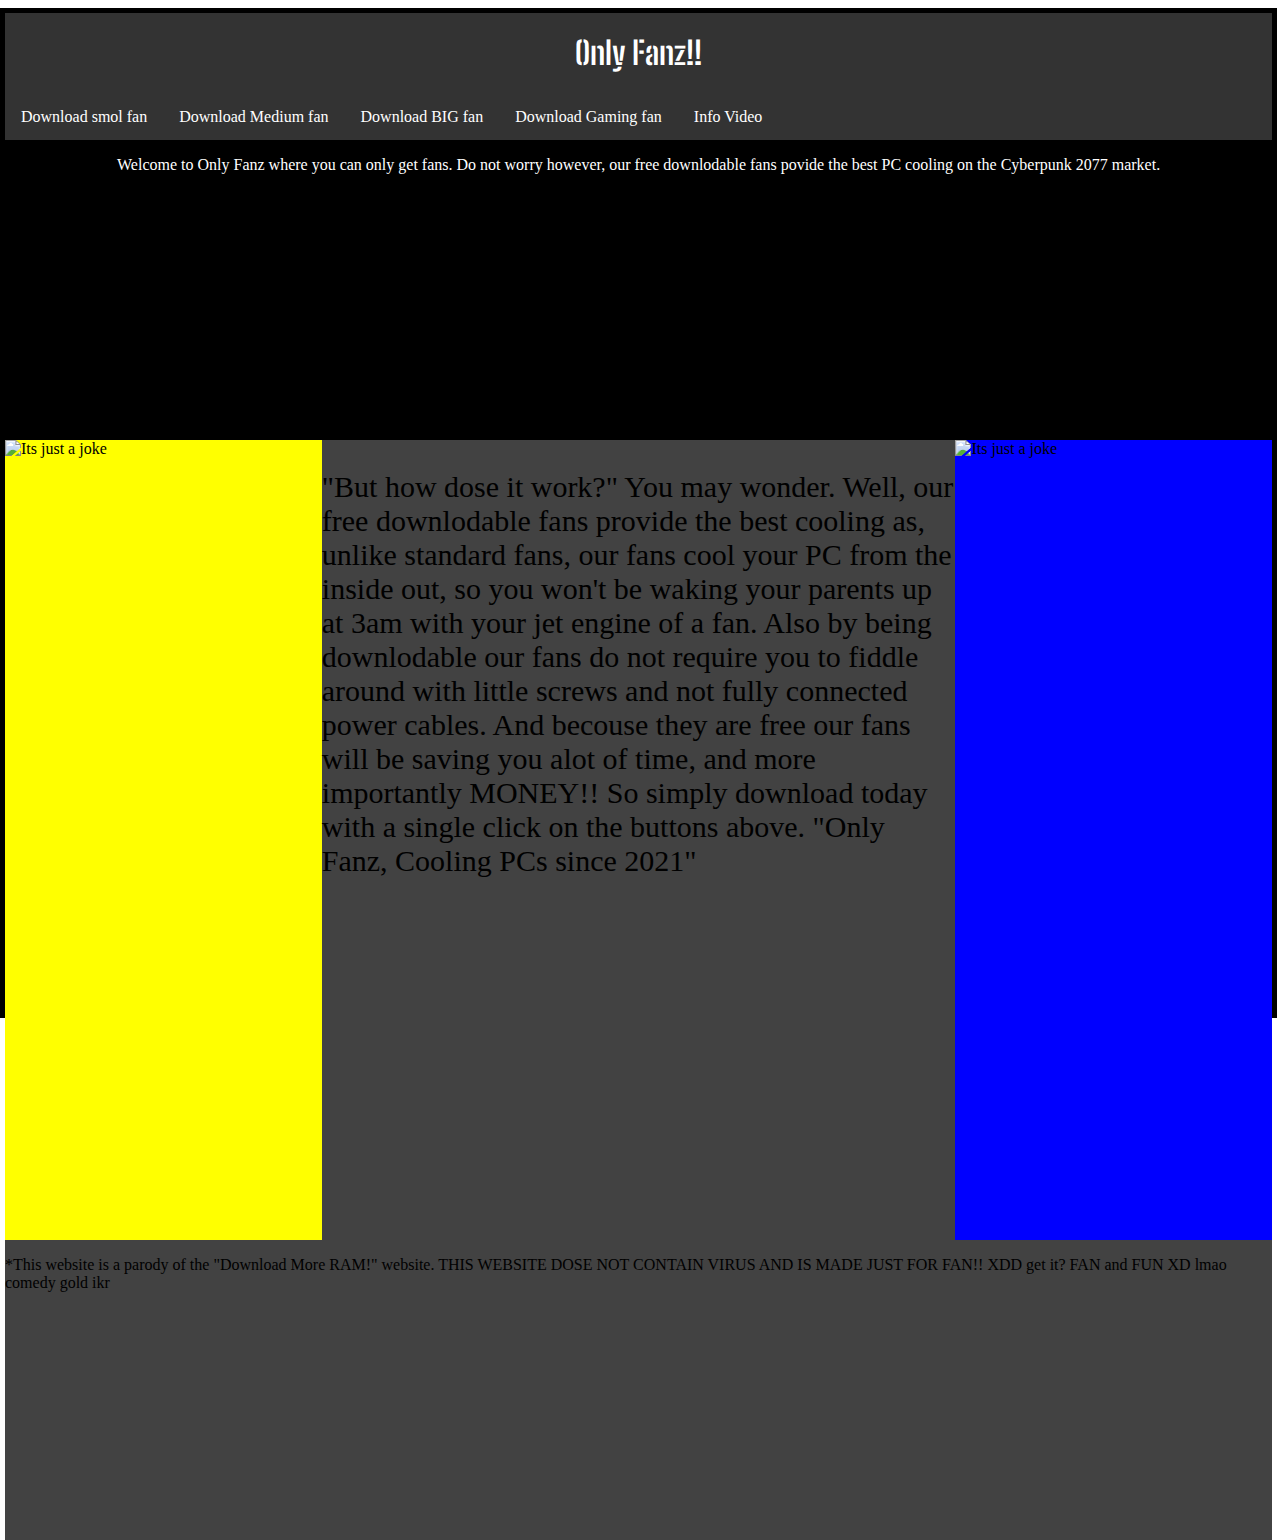
==== index.html @ dc34fd05 "First upload" ====
<!DOCTYPE html>
	<html>
		<head>
			<title>Free Fan Download for FRee!</title>
			<link rel="preconnect" href="https://fonts.gstatic.com">
<link href="https://fonts.googleapis.com/css2?family=Big+Shoulders+Stencil+Text:wght@100;300&display=swap" rel="stylesheet">
            <link rel="stylesheet" type="text/css" href="style.css">
		</head>
		<body>
			<div class="container">
				<div class="header">
					<h1> Only Fanz!! </h1>
					<ul>
						<li><a href=small.html>Download smol fan</a></li>
						<li><a href=medium.html>Download Medium fan</a></li>
						<li><a href=Big.html>Download BIG fan</a></li>
						<li><a href=gaming.html>Download Gaming fan</a></li>
						<li><a href=https://www.youtube.com/watch?v=4TnAKurylA8>Info Video</a></li>
					</ul>
				</div>
				<div class="banner">
					<p>Welcome to Only Fanz where you can only get fans. Do not worry however, our free downlodable fans povide the best PC cooling on the Cyberpunk 2077 market. </p>
				</div>
				<div class="contentl">
					<IMG BORDER="0" ALIGN="Left" src="C:\Users\marci\Downloads\dusty-ventilator-fan-closeup-computer-power-supply-45480608.jpg" alt="Its just a joke" width="500" height="800" >​
				</div>
				<div class="contentm">
                    <p>"But how dose it work?" You may wonder. Well, our free downlodable fans provide the best cooling as, unlike standard fans, our fans cool your PC from the inside out, so you won't be waking your parents up at 3am with your jet engine of a fan. Also by being downlodable our fans do not require you to fiddle around with little screws and not fully connected power cables. And becouse they are free our fans will be saving you alot of time, and more importantly MONEY!! So simply download today with a single click on the buttons above. "Only Fanz, Cooling PCs since 2021"</p>
				</div>
				<div class="contentr">
					<IMG BORDER="0" ALIGN="Left" src="C:\Users\marci\Downloads\download (5).jpeg" alt="Its just a joke" width="500" height="800" >
				</div>
				<div class="footer">
                <p>*This website is a parody of the "Download More RAM!" website. THIS WEBSITE DOSE NOT CONTAIN VIRUS AND IS MADE JUST FOR FAN!! XDD get it? FAN and FUN XD lmao comedy gold ikr </p>
				</div>
			</div>
		</body>
	</html>
---- style.css ----
body{
    margin-left: auto;
    margin-right: auto;
}
.container{
    width: 99%;
    height: 1000px;
	position: static;
    border: 5px solid black;
    float: left;
}
.header{
    width: 100%;
    background-color:#333;
    float: left;
    
 } 
.header  h1{
	color: white;
	font-family: 'Big Shoulders Stencil Text', cursive;
    text-align: center;
    
}
.contentl{
    width: 25%;
	height: 80%;
    background-color:yellow;
    float: left;
 } 
 .contentm{
    width: 50%;
	height: 80%;
    background-color:rgb(66, 66, 66);
    float: left;
    font-size: 30px;
 } 
 .contentr{
    width: 25%;
	height: 80%;
    background-color:blue;
    float: left;
 } 
 .footer{
    width: 100%;
	height: 30%;
    background-color:rgb(66, 66, 66);
    float: left;
 } 
.banner{
    width: 100%;
    height: 30%;
    background-color:black;
    color:#ffffff;
    float: left;
    text-align:center ;
}
ul {
    list-style-type: none;
    margin: 0;
    padding: 0;
    overflow: hidden;
    background-color: #333;
}
li {
    float: left;
}
li a {
    display: block;
    color: white;
    text-align: center;
    padding: 14px 16px;
    text-decoration: none;
}
li a:hover {
    background-color: red;
}
.button {
    border: none;
    color: white;
    padding: 15px 32px;
    text-align: center;
    text-decoration: none;
    display: inline-block;
    font-size: 40px;
    margin: 4px 2px;
    cursor: pointer;
  }

  .button1 {background-color: #b1f386; padding: 15px 32px;
    text-align: center;
    text-decoration: none;
    display: inline-block;
    font-size: 20px;
    margin: 4px 2px;
    padding-top: 3px;
    padding-bottom: 3px;
    cursor: pointer;
 position: absolute;
 top: 55%;
 left: 50%;
 -ms-transform: translate(-50%, -50%);
 transform: translate(-50%, -50%);
}
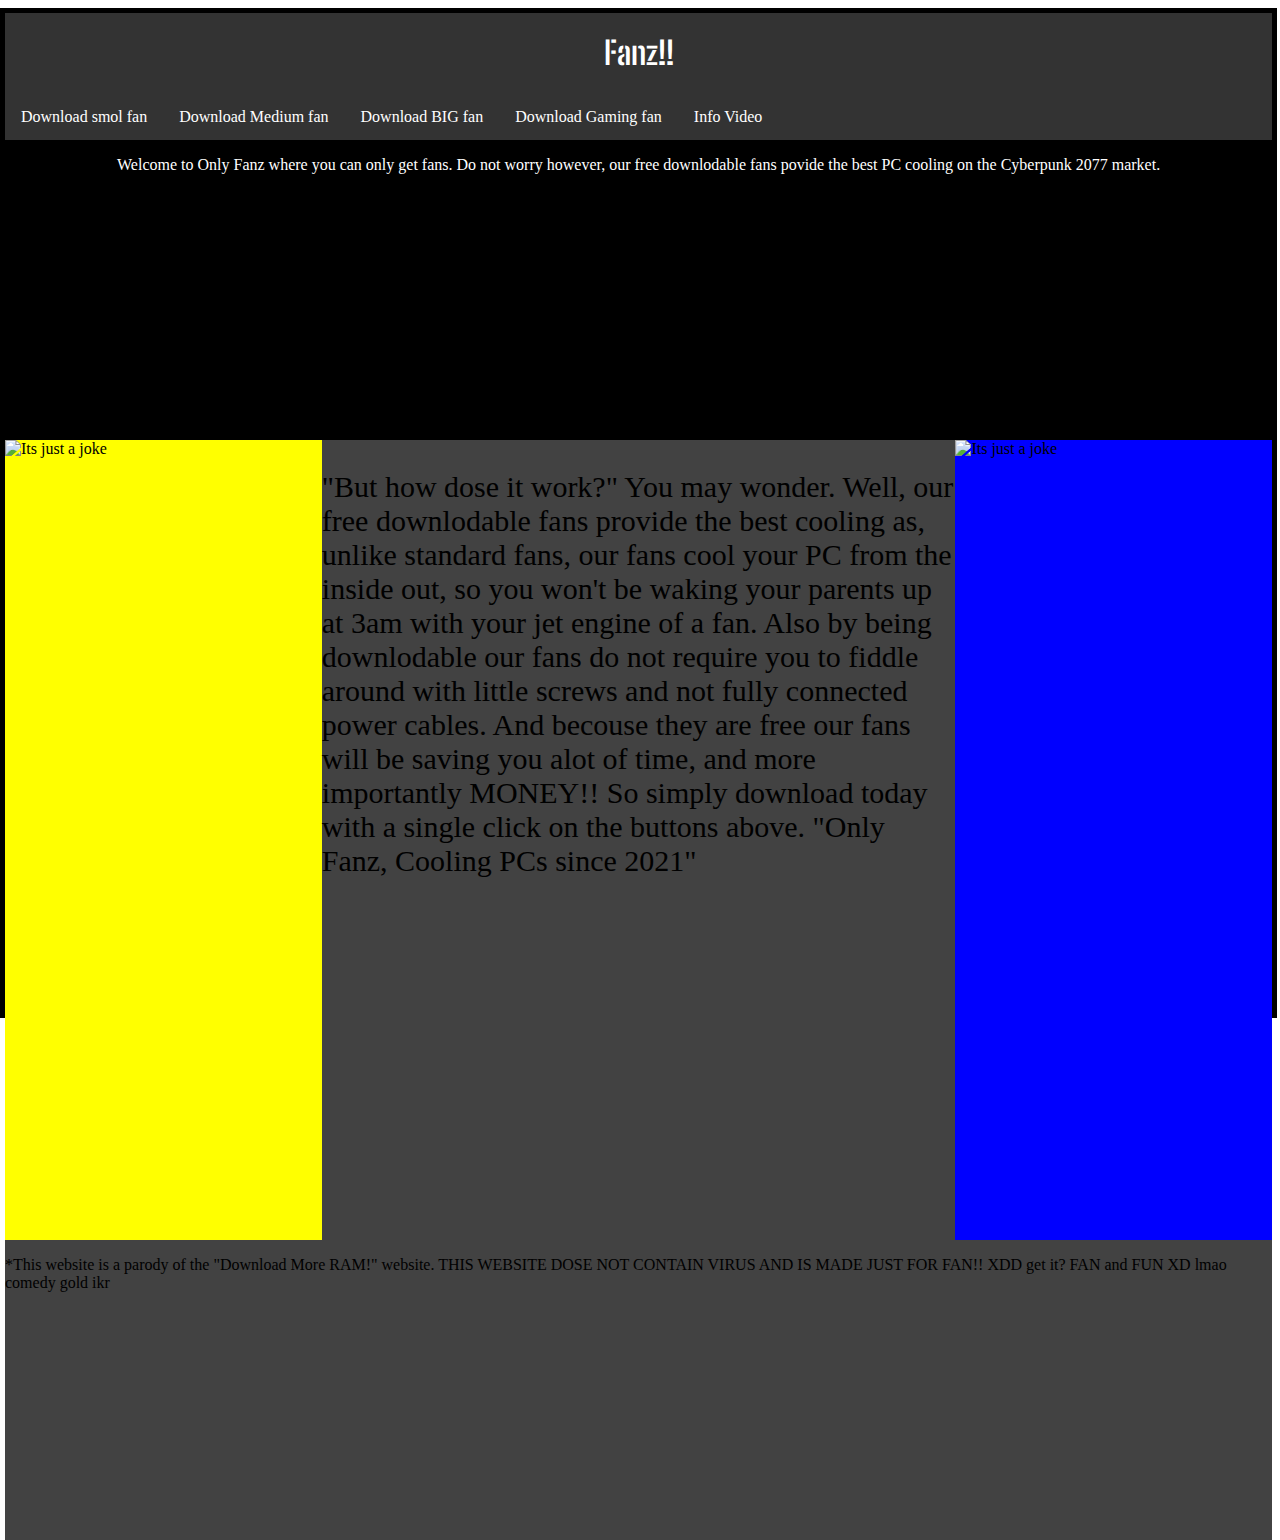
==== commit 4c7c5947: "Update index.html" ====
--- a/index.html
+++ b/index.html
@@ -9,7 +9,7 @@
 		<body>
 			<div class="container">
 				<div class="header">
-					<h1> Only Fanz!! </h1>
+					<h1>  Fanz!! </h1>
 					<ul>
 						<li><a href=small.html>Download smol fan</a></li>
 						<li><a href=medium.html>Download Medium fan</a></li>
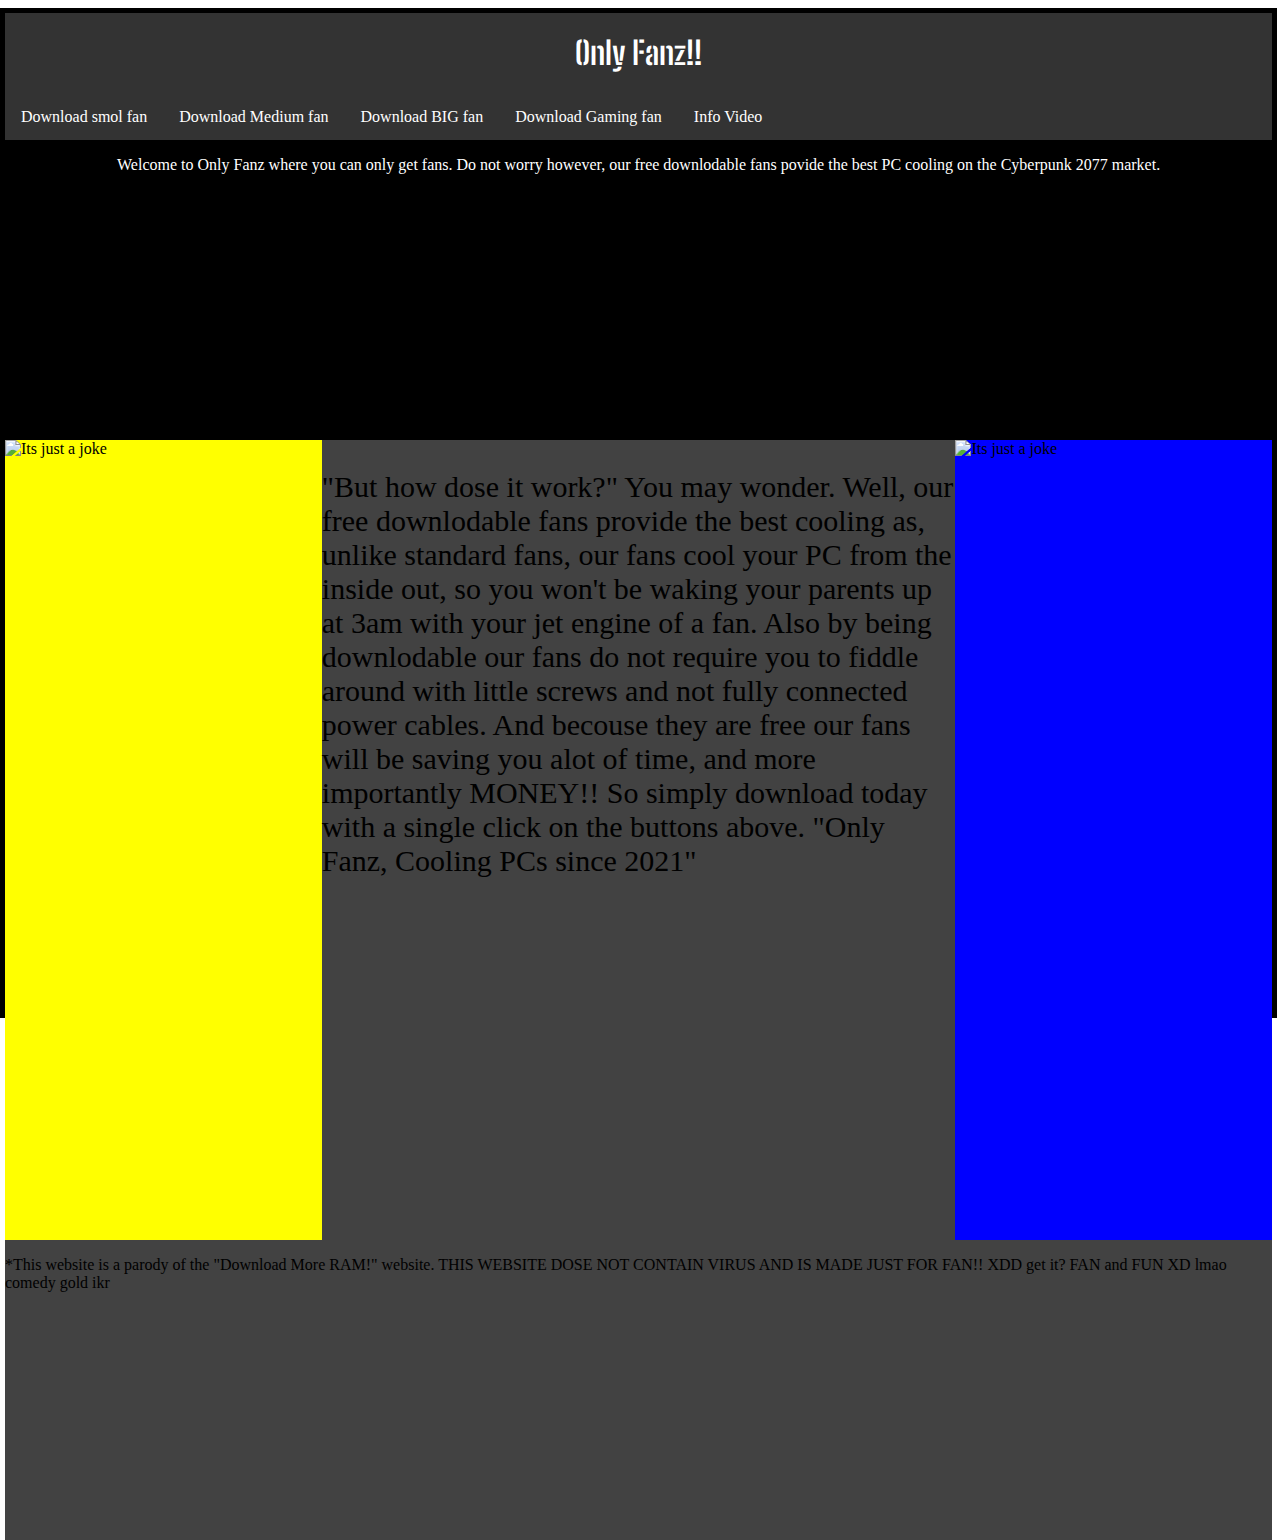
==== commit 3cbc930b: "Update index.html" ====
--- a/index.html
+++ b/index.html
@@ -9,7 +9,7 @@
 		<body>
 			<div class="container">
 				<div class="header">
-					<h1>  Fanz!! </h1>
+					<h1> Only Fanz!! </h1>
 					<ul>
 						<li><a href=small.html>Download smol fan</a></li>
 						<li><a href=medium.html>Download Medium fan</a></li>
@@ -22,13 +22,13 @@
 					<p>Welcome to Only Fanz where you can only get fans. Do not worry however, our free downlodable fans povide the best PC cooling on the Cyberpunk 2077 market. </p>
 				</div>
 				<div class="contentl">
-					<IMG BORDER="0" ALIGN="Left" src="C:\Users\marci\Downloads\dusty-ventilator-fan-closeup-computer-power-supply-45480608.jpg" alt="Its just a joke" width="500" height="800" >​
+					<IMG BORDER="0" ALIGN="Left" src="C:\Users\marci\Documents\GitHub\DownloadFanforFRee\Media\Images\dusty-ventilator-fan-closeup-computer-power-supply-45480608.jpg" alt="Its just a joke" width="500" height="800" >​
 				</div>
 				<div class="contentm">
                     <p>"But how dose it work?" You may wonder. Well, our free downlodable fans provide the best cooling as, unlike standard fans, our fans cool your PC from the inside out, so you won't be waking your parents up at 3am with your jet engine of a fan. Also by being downlodable our fans do not require you to fiddle around with little screws and not fully connected power cables. And becouse they are free our fans will be saving you alot of time, and more importantly MONEY!! So simply download today with a single click on the buttons above. "Only Fanz, Cooling PCs since 2021"</p>
 				</div>
 				<div class="contentr">
-					<IMG BORDER="0" ALIGN="Left" src="C:\Users\marci\Downloads\download (5).jpeg" alt="Its just a joke" width="500" height="800" >
+					<IMG BORDER="0" ALIGN="Left" src="C:\Users\marci\Documents\GitHub\DownloadFanforFRee\Media\Images\download (5).jpeg" alt="Its just a joke" width="500" height="800" >
 				</div>
 				<div class="footer">
                 <p>*This website is a parody of the "Download More RAM!" website. THIS WEBSITE DOSE NOT CONTAIN VIRUS AND IS MADE JUST FOR FAN!! XDD get it? FAN and FUN XD lmao comedy gold ikr </p>
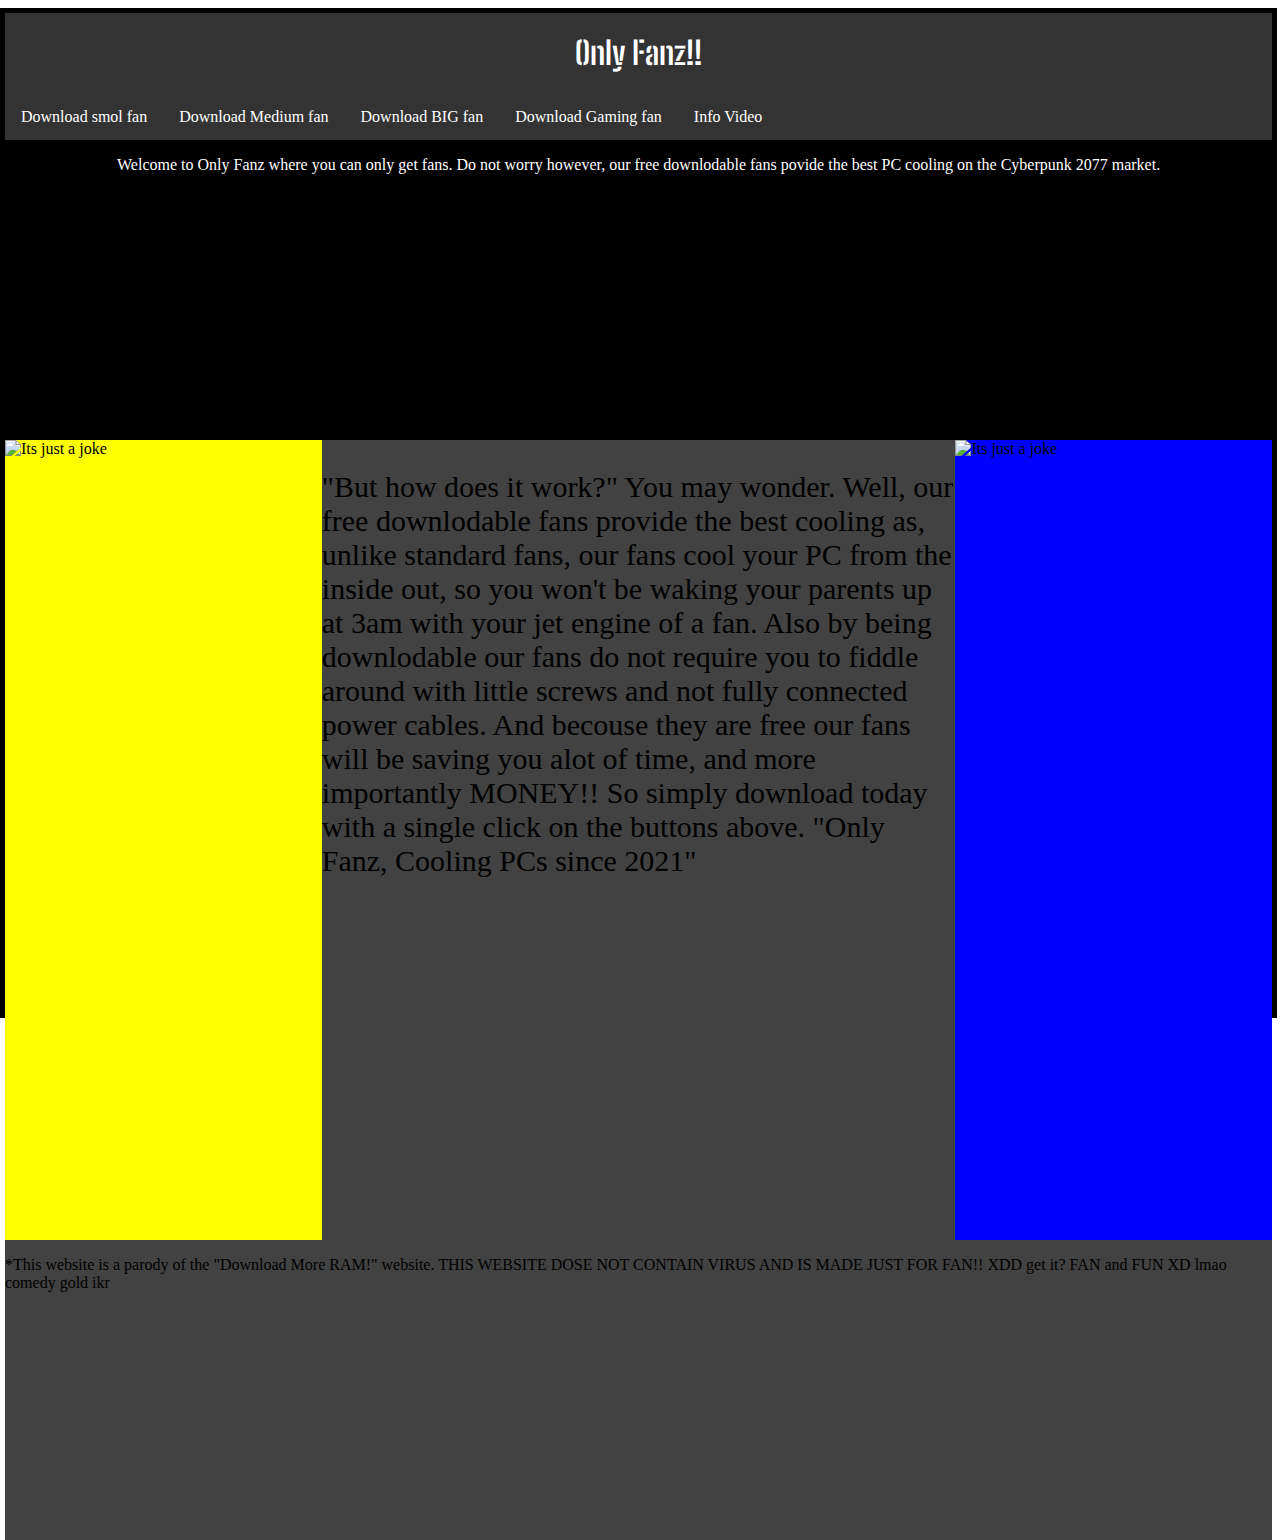
==== commit 5b5f5999: "Update index.html" ====
--- a/index.html
+++ b/index.html
@@ -13,7 +13,7 @@
 					<ul>
 						<li><a href=small.html>Download smol fan</a></li>
 						<li><a href=medium.html>Download Medium fan</a></li>
-						<li><a href=Big.html>Download BIG fan</a></li>
+						<li><a href=BIG.html>Download BIG fan</a></li>
 						<li><a href=gaming.html>Download Gaming fan</a></li>
 						<li><a href=https://www.youtube.com/watch?v=4TnAKurylA8>Info Video</a></li>
 					</ul>
@@ -25,7 +25,7 @@
 					<IMG BORDER="0" ALIGN="Left" src="C:\Users\marci\Documents\GitHub\DownloadFanforFRee\Media\Images\dusty-ventilator-fan-closeup-computer-power-supply-45480608.jpg" alt="Its just a joke" width="500" height="800" >​
 				</div>
 				<div class="contentm">
-                    <p>"But how dose it work?" You may wonder. Well, our free downlodable fans provide the best cooling as, unlike standard fans, our fans cool your PC from the inside out, so you won't be waking your parents up at 3am with your jet engine of a fan. Also by being downlodable our fans do not require you to fiddle around with little screws and not fully connected power cables. And becouse they are free our fans will be saving you alot of time, and more importantly MONEY!! So simply download today with a single click on the buttons above. "Only Fanz, Cooling PCs since 2021"</p>
+                    <p>"But how does it work?" You may wonder. Well, our free downlodable fans provide the best cooling as, unlike standard fans, our fans cool your PC from the inside out, so you won't be waking your parents up at 3am with your jet engine of a fan. Also by being downlodable our fans do not require you to fiddle around with little screws and not fully connected power cables. And becouse they are free our fans will be saving you alot of time, and more importantly MONEY!! So simply download today with a single click on the buttons above. "Only Fanz, Cooling PCs since 2021"</p>
 				</div>
 				<div class="contentr">
 					<IMG BORDER="0" ALIGN="Left" src="C:\Users\marci\Documents\GitHub\DownloadFanforFRee\Media\Images\download (5).jpeg" alt="Its just a joke" width="500" height="800" >
